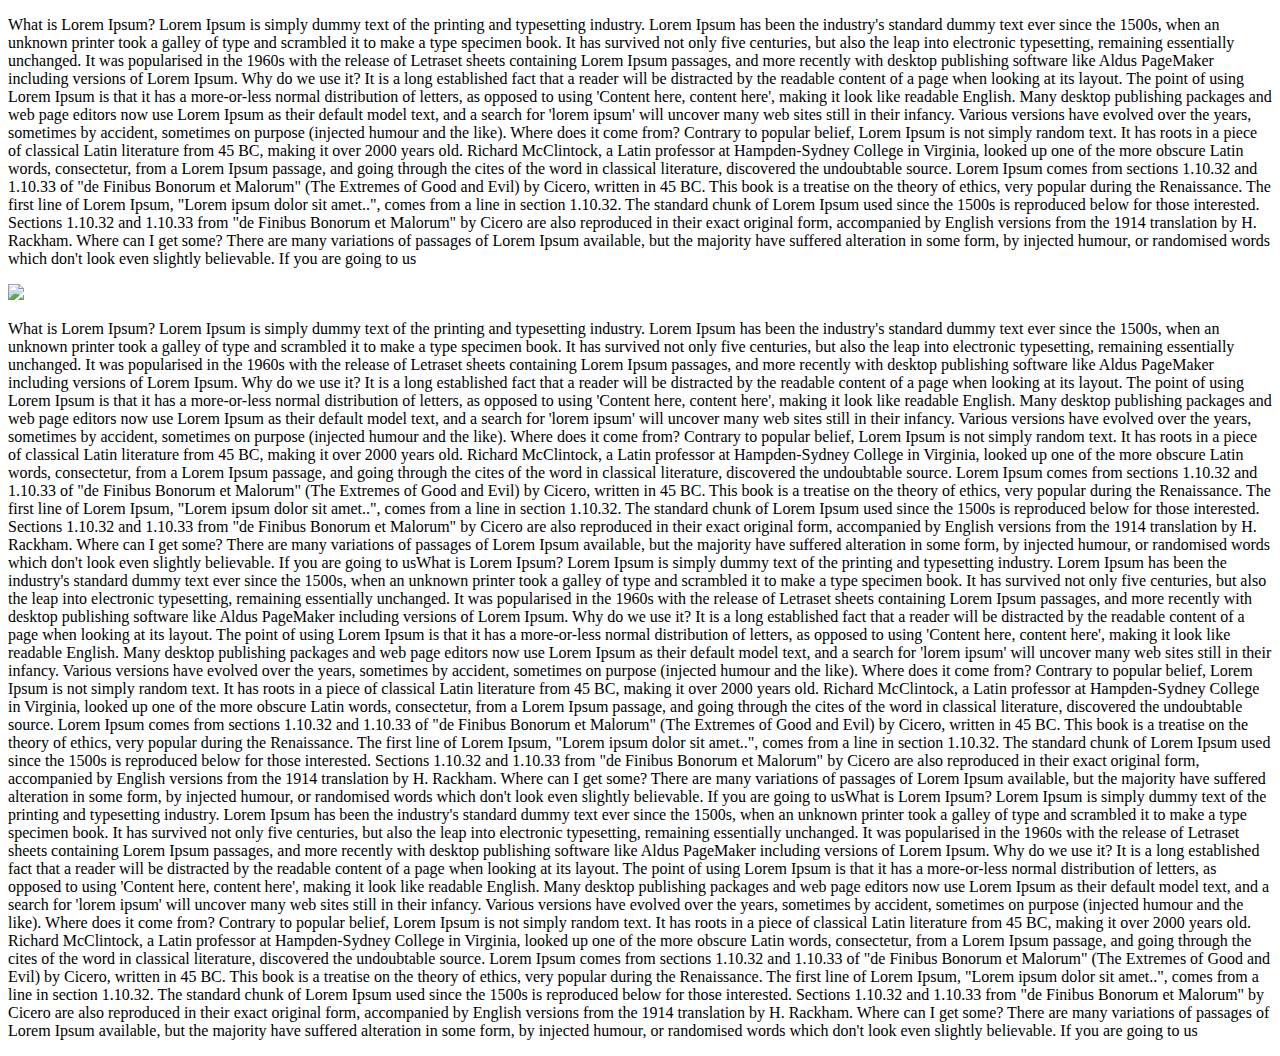
==== test/index.html @ e93afc0c "Compiled new JS file" ====
<!DOCTYPE html>
<html>
<head>
	<title>Hello</title>
	<!-- script src="https://ajax.googleapis.com/ajax/libs/jquery/1.12.4/jquery.min.js"></script -->
	
	
	
</head>
<body>
	
	<section>
	
	</section>
		<div class="container">
			<div class="row">
				<div class="col-sm-6 col-sm-offset-3">
					
					<p>What is Lorem Ipsum?
Lorem Ipsum is simply dummy text of the printing and typesetting industry. Lorem Ipsum has been the industry's standard dummy text ever since the 1500s, when an unknown printer took a galley of type and scrambled it to make a type specimen book. It has survived not only five centuries, but also the leap into electronic typesetting, remaining essentially unchanged. It was popularised in the 1960s with the release of Letraset sheets containing Lorem Ipsum passages, and more recently with desktop publishing software like Aldus PageMaker including versions of Lorem Ipsum.

Why do we use it?
It is a long established fact that a reader will be distracted by the readable content of a page when looking at its layout. The point of using Lorem Ipsum is that it has a more-or-less normal distribution of letters, as opposed to using 'Content here, content here', making it look like readable English. Many desktop publishing packages and web page editors now use Lorem Ipsum as their default model text, and a search for 'lorem ipsum' will uncover many web sites still in their infancy. Various versions have evolved over the years, sometimes by accident, sometimes on purpose (injected humour and the like).


Where does it come from?
Contrary to popular belief, Lorem Ipsum is not simply random text. It has roots in a piece of classical Latin literature from 45 BC, making it over 2000 years old. Richard McClintock, a Latin professor at Hampden-Sydney College in Virginia, looked up one of the more obscure Latin words, consectetur, from a Lorem Ipsum passage, and going through the cites of the word in classical literature, discovered the undoubtable source. Lorem Ipsum comes from sections 1.10.32 and 1.10.33 of "de Finibus Bonorum et Malorum" (The Extremes of Good and Evil) by Cicero, written in 45 BC. This book is a treatise on the theory of ethics, very popular during the Renaissance. The first line of Lorem Ipsum, "Lorem ipsum dolor sit amet..", comes from a line in section 1.10.32.

The standard chunk of Lorem Ipsum used since the 1500s is reproduced below for those interested. Sections 1.10.32 and 1.10.33 from "de Finibus Bonorum et Malorum" by Cicero are also reproduced in their exact original form, accompanied by English versions from the 1914 translation by H. Rackham.

Where can I get some?
There are many variations of passages of Lorem Ipsum available, but the majority have suffered alteration in some form, by injected humour, or randomised words which don't look even slightly believable. If you are going to us</p>
					
					
					<a href="#" id="blockoPayBtn" data-toggle="modal" data-uid="71b79fd246ee11e7">
						<img src="https://pbs.twimg.com/media/B-UEfIjIUAA8kFQ.png:large" width="120">
					</a>
					
					<p>What is Lorem Ipsum?
Lorem Ipsum is simply dummy text of the printing and typesetting industry. Lorem Ipsum has been the industry's standard dummy text ever since the 1500s, when an unknown printer took a galley of type and scrambled it to make a type specimen book. It has survived not only five centuries, but also the leap into electronic typesetting, remaining essentially unchanged. It was popularised in the 1960s with the release of Letraset sheets containing Lorem Ipsum passages, and more recently with desktop publishing software like Aldus PageMaker including versions of Lorem Ipsum.

Why do we use it?
It is a long established fact that a reader will be distracted by the readable content of a page when looking at its layout. The point of using Lorem Ipsum is that it has a more-or-less normal distribution of letters, as opposed to using 'Content here, content here', making it look like readable English. Many desktop publishing packages and web page editors now use Lorem Ipsum as their default model text, and a search for 'lorem ipsum' will uncover many web sites still in their infancy. Various versions have evolved over the years, sometimes by accident, sometimes on purpose (injected humour and the like).


Where does it come from?
Contrary to popular belief, Lorem Ipsum is not simply random text. It has roots in a piece of classical Latin literature from 45 BC, making it over 2000 years old. Richard McClintock, a Latin professor at Hampden-Sydney College in Virginia, looked up one of the more obscure Latin words, consectetur, from a Lorem Ipsum passage, and going through the cites of the word in classical literature, discovered the undoubtable source. Lorem Ipsum comes from sections 1.10.32 and 1.10.33 of "de Finibus Bonorum et Malorum" (The Extremes of Good and Evil) by Cicero, written in 45 BC. This book is a treatise on the theory of ethics, very popular during the Renaissance. The first line of Lorem Ipsum, "Lorem ipsum dolor sit amet..", comes from a line in section 1.10.32.

The standard chunk of Lorem Ipsum used since the 1500s is reproduced below for those interested. Sections 1.10.32 and 1.10.33 from "de Finibus Bonorum et Malorum" by Cicero are also reproduced in their exact original form, accompanied by English versions from the 1914 translation by H. Rackham.

Where can I get some?
There are many variations of passages of Lorem Ipsum available, but the majority have suffered alteration in some form, by injected humour, or randomised words which don't look even slightly believable. If you are going to usWhat is Lorem Ipsum?
Lorem Ipsum is simply dummy text of the printing and typesetting industry. Lorem Ipsum has been the industry's standard dummy text ever since the 1500s, when an unknown printer took a galley of type and scrambled it to make a type specimen book. It has survived not only five centuries, but also the leap into electronic typesetting, remaining essentially unchanged. It was popularised in the 1960s with the release of Letraset sheets containing Lorem Ipsum passages, and more recently with desktop publishing software like Aldus PageMaker including versions of Lorem Ipsum.

Why do we use it?
It is a long established fact that a reader will be distracted by the readable content of a page when looking at its layout. The point of using Lorem Ipsum is that it has a more-or-less normal distribution of letters, as opposed to using 'Content here, content here', making it look like readable English. Many desktop publishing packages and web page editors now use Lorem Ipsum as their default model text, and a search for 'lorem ipsum' will uncover many web sites still in their infancy. Various versions have evolved over the years, sometimes by accident, sometimes on purpose (injected humour and the like).


Where does it come from?
Contrary to popular belief, Lorem Ipsum is not simply random text. It has roots in a piece of classical Latin literature from 45 BC, making it over 2000 years old. Richard McClintock, a Latin professor at Hampden-Sydney College in Virginia, looked up one of the more obscure Latin words, consectetur, from a Lorem Ipsum passage, and going through the cites of the word in classical literature, discovered the undoubtable source. Lorem Ipsum comes from sections 1.10.32 and 1.10.33 of "de Finibus Bonorum et Malorum" (The Extremes of Good and Evil) by Cicero, written in 45 BC. This book is a treatise on the theory of ethics, very popular during the Renaissance. The first line of Lorem Ipsum, "Lorem ipsum dolor sit amet..", comes from a line in section 1.10.32.

The standard chunk of Lorem Ipsum used since the 1500s is reproduced below for those interested. Sections 1.10.32 and 1.10.33 from "de Finibus Bonorum et Malorum" by Cicero are also reproduced in their exact original form, accompanied by English versions from the 1914 translation by H. Rackham.

Where can I get some?
There are many variations of passages of Lorem Ipsum available, but the majority have suffered alteration in some form, by injected humour, or randomised words which don't look even slightly believable. If you are going to usWhat is Lorem Ipsum?
Lorem Ipsum is simply dummy text of the printing and typesetting industry. Lorem Ipsum has been the industry's standard dummy text ever since the 1500s, when an unknown printer took a galley of type and scrambled it to make a type specimen book. It has survived not only five centuries, but also the leap into electronic typesetting, remaining essentially unchanged. It was popularised in the 1960s with the release of Letraset sheets containing Lorem Ipsum passages, and more recently with desktop publishing software like Aldus PageMaker including versions of Lorem Ipsum.

Why do we use it?
It is a long established fact that a reader will be distracted by the readable content of a page when looking at its layout. The point of using Lorem Ipsum is that it has a more-or-less normal distribution of letters, as opposed to using 'Content here, content here', making it look like readable English. Many desktop publishing packages and web page editors now use Lorem Ipsum as their default model text, and a search for 'lorem ipsum' will uncover many web sites still in their infancy. Various versions have evolved over the years, sometimes by accident, sometimes on purpose (injected humour and the like).


Where does it come from?
Contrary to popular belief, Lorem Ipsum is not simply random text. It has roots in a piece of classical Latin literature from 45 BC, making it over 2000 years old. Richard McClintock, a Latin professor at Hampden-Sydney College in Virginia, looked up one of the more obscure Latin words, consectetur, from a Lorem Ipsum passage, and going through the cites of the word in classical literature, discovered the undoubtable source. Lorem Ipsum comes from sections 1.10.32 and 1.10.33 of "de Finibus Bonorum et Malorum" (The Extremes of Good and Evil) by Cicero, written in 45 BC. This book is a treatise on the theory of ethics, very popular during the Renaissance. The first line of Lorem Ipsum, "Lorem ipsum dolor sit amet..", comes from a line in section 1.10.32.

The standard chunk of Lorem Ipsum used since the 1500s is reproduced below for those interested. Sections 1.10.32 and 1.10.33 from "de Finibus Bonorum et Malorum" by Cicero are also reproduced in their exact original form, accompanied by English versions from the 1914 translation by H. Rackham.

Where can I get some?
There are many variations of passages of Lorem Ipsum available, but the majority have suffered alteration in some form, by injected humour, or randomised words which don't look even slightly believable. If you are going to us</p>
					
				</div>
			</div>
		</div>
	</section>
	
	<script src="http://localhost:8000/pay.js"></script>
	
</body>
</html>
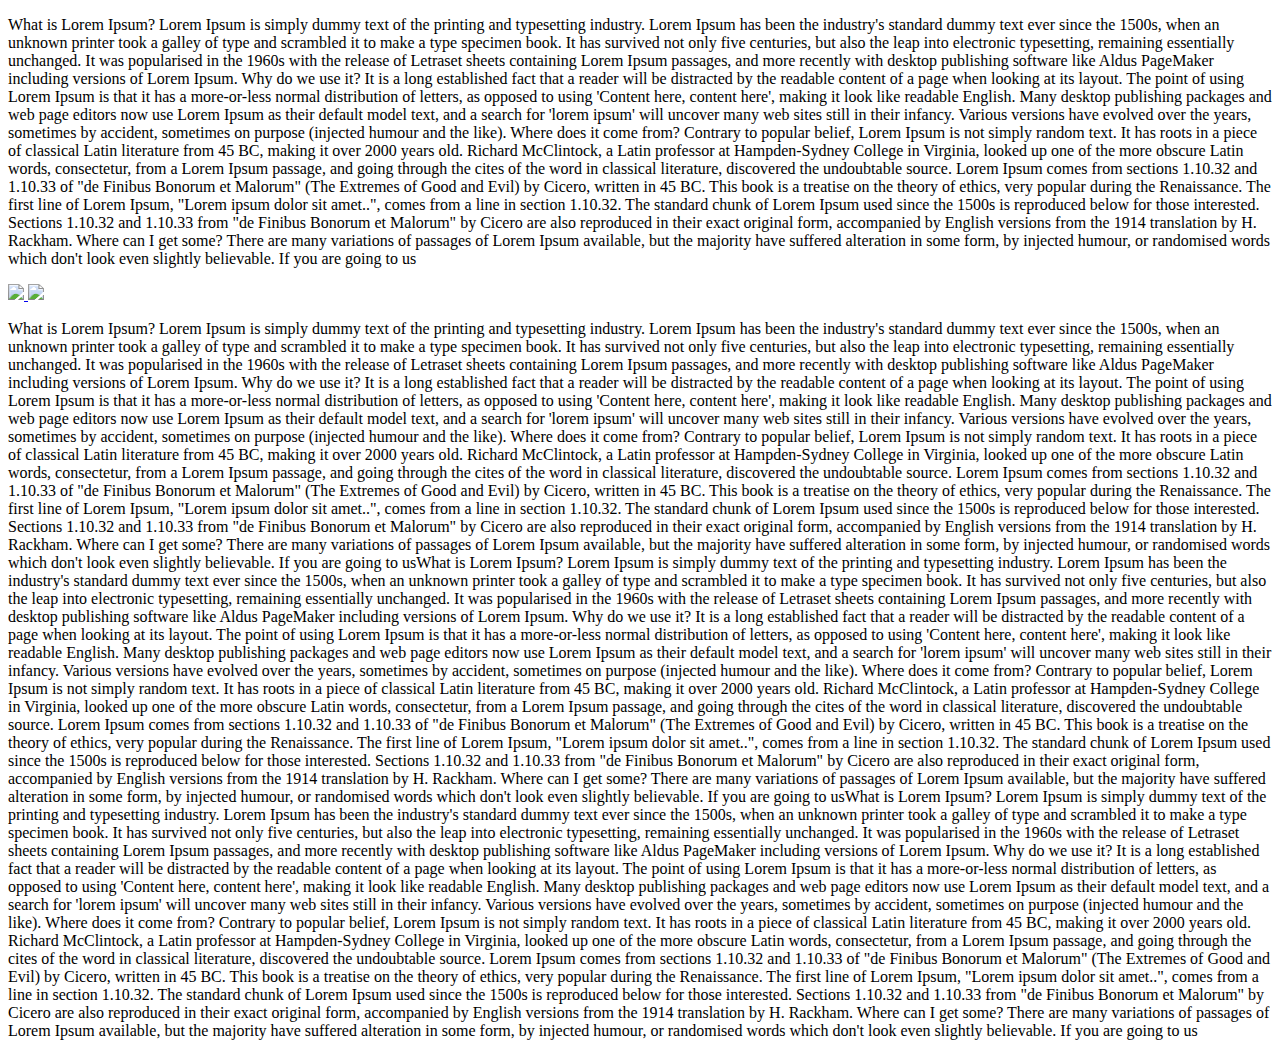
==== commit 79e78a25: "-multiple 'pay with bitcoin' buttons on same page with single embedded handler. -css style changes." ====
--- a/test/index.html
+++ b/test/index.html
@@ -32,7 +32,11 @@
 There are many variations of passages of Lorem Ipsum available, but the majority have suffered alteration in some form, by injected humour, or randomised words which don't look even slightly believable. If you are going to us</p>
 					
 					
-					<a href="#" id="blockoPayBtn" data-toggle="modal" data-uid="71b79fd246ee11e7">
+					<a href="#" class="blockoPayBtn" data-toggle="modal" data-uid="74d5fffe4ad811e7">
+						<img src="https://pbs.twimg.com/media/B-UEfIjIUAA8kFQ.png:large" width="120">
+					</a>
+					
+					<a href="#" class="blockoPayBtn" data-toggle="modal" data-uid="fad8a8444d3111e7">
 						<img src="https://pbs.twimg.com/media/B-UEfIjIUAA8kFQ.png:large" width="120">
 					</a>
 					
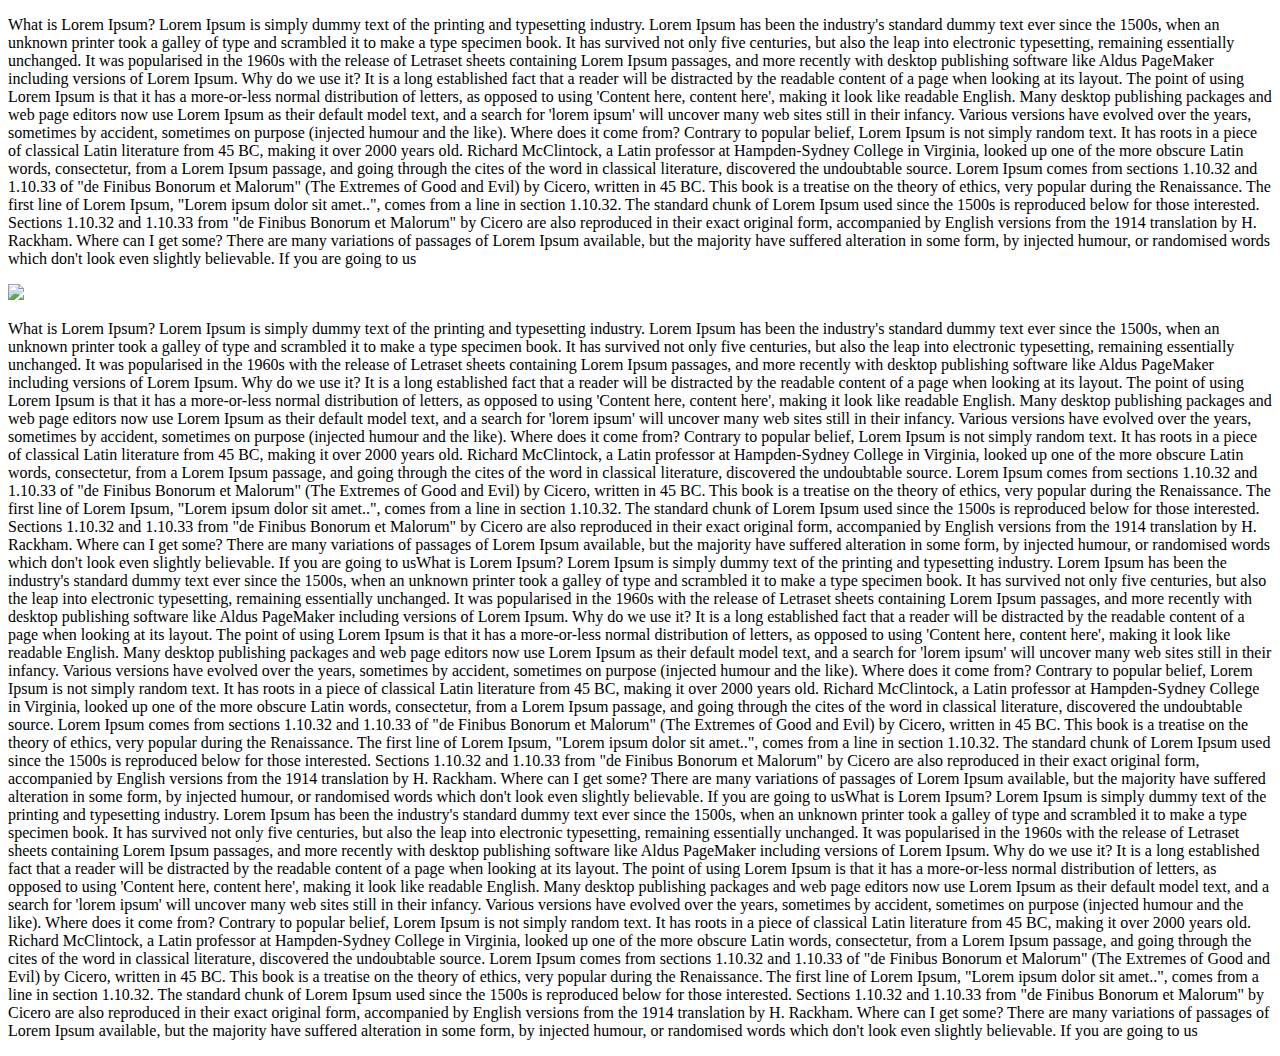
==== commit 07651cf5: "Removed uncessary api calls in buttons js" ====
--- a/test/index.html
+++ b/test/index.html
@@ -30,15 +30,7 @@
 
 Where can I get some?
 There are many variations of passages of Lorem Ipsum available, but the majority have suffered alteration in some form, by injected humour, or randomised words which don't look even slightly believable. If you are going to us</p>
-					
-					
-					<a href="#" class="blockoPayBtn" data-toggle="modal" data-uid="74d5fffe4ad811e7">
-						<img src="https://pbs.twimg.com/media/B-UEfIjIUAA8kFQ.png:large" width="120">
-					</a>
-					
-					<a href="#" class="blockoPayBtn" data-toggle="modal" data-uid="fad8a8444d3111e7">
-						<img src="https://pbs.twimg.com/media/B-UEfIjIUAA8kFQ.png:large" width="120">
-					</a>
+				  <a href="" class="blockoPayBtn" data-toggle="modal" data-uid=71b79fd246ee11e7><img width=160 src="http://localhost:8080/img/pay_with_bitcoin_medium.png"></a>	
 					
 					<p>What is Lorem Ipsum?
 Lorem Ipsum is simply dummy text of the printing and typesetting industry. Lorem Ipsum has been the industry's standard dummy text ever since the 1500s, when an unknown printer took a galley of type and scrambled it to make a type specimen book. It has survived not only five centuries, but also the leap into electronic typesetting, remaining essentially unchanged. It was popularised in the 1960s with the release of Letraset sheets containing Lorem Ipsum passages, and more recently with desktop publishing software like Aldus PageMaker including versions of Lorem Ipsum.
@@ -86,7 +78,7 @@
 		</div>
 	</section>
 	
-	<script src="http://localhost:8000/pay.js"></script>
+	<script src="http://localhost:8080/js/pay_test.js"></script>
 	
 </body>
 </html>
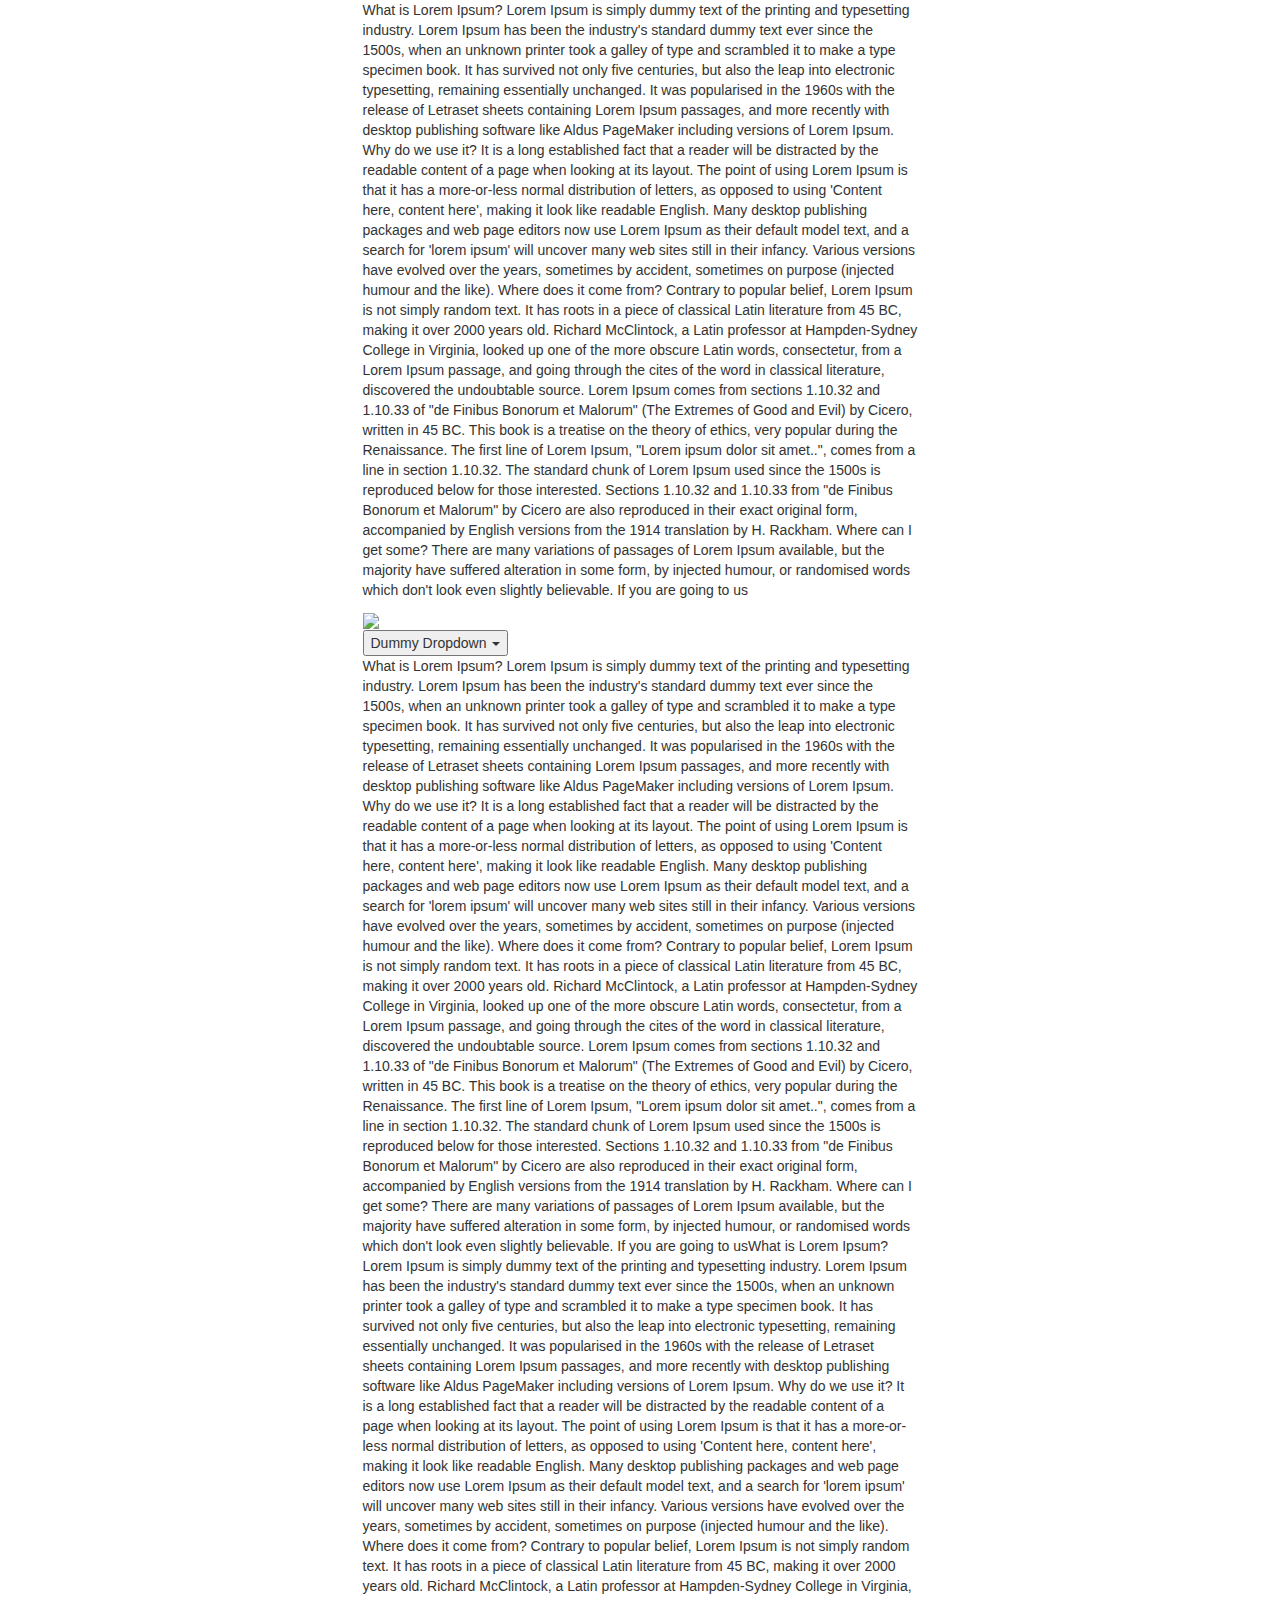
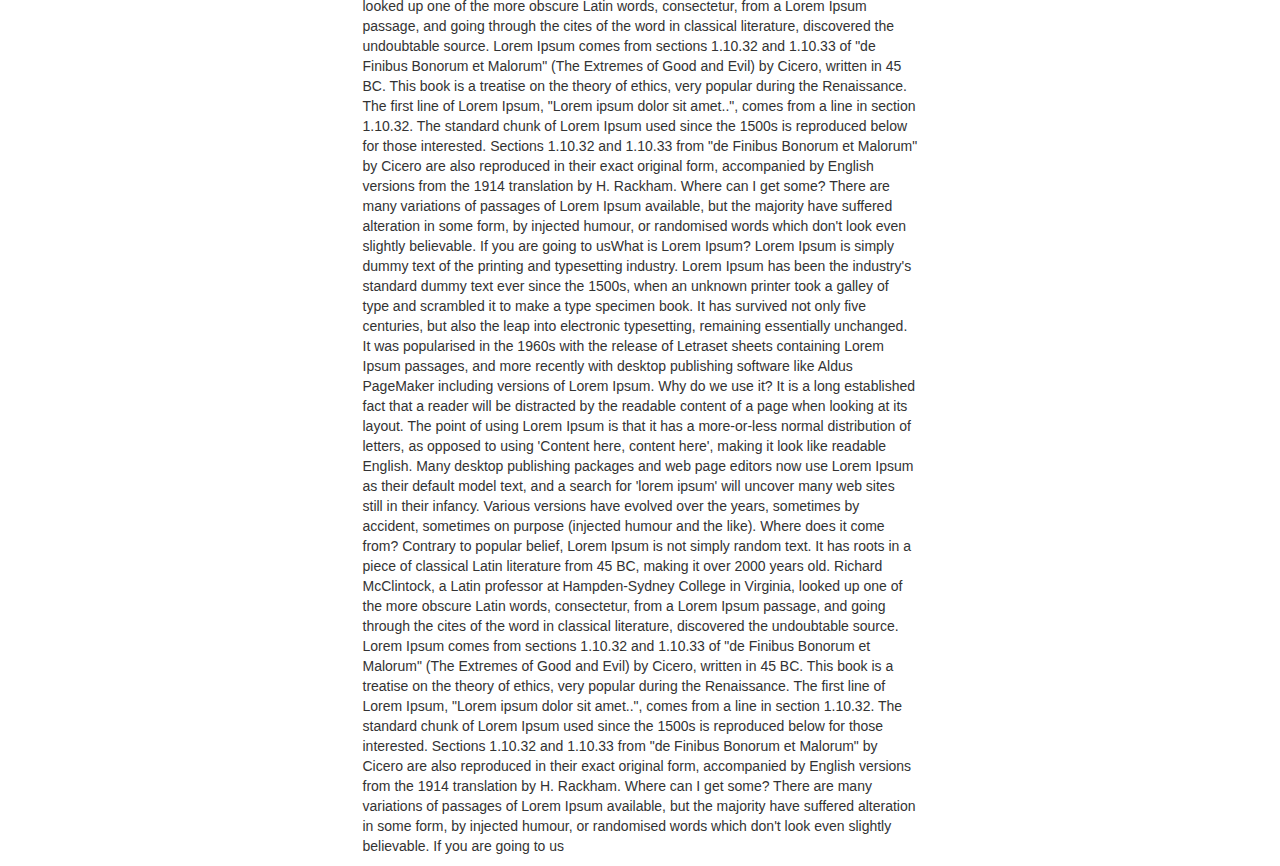
==== commit 7f576caa: "dropdown conflicts fixed." ====
--- a/test/index.html
+++ b/test/index.html
@@ -2,7 +2,7 @@
 <html>
 <head>
 	<title>Hello</title>
-	<!-- script src="https://ajax.googleapis.com/ajax/libs/jquery/1.12.4/jquery.min.js"></script -->
+	<link rel="stylesheet" href="https://maxcdn.bootstrapcdn.com/bootstrap/3.3.7/css/bootstrap.min.css" integrity="sha384-BVYiiSIFeK1dGmJRAkycuHAHRg32OmUcww7on3RYdg4Va+PmSTsz/K68vbdEjh4u" crossorigin="anonymous">
 	
 	
 	
@@ -30,7 +30,20 @@
 
 Where can I get some?
 There are many variations of passages of Lorem Ipsum available, but the majority have suffered alteration in some form, by injected humour, or randomised words which don't look even slightly believable. If you are going to us</p>
-				  <a href="" class="blockoPayBtn" data-toggle="modal" data-uid=71b79fd246ee11e7><img width=160 src="http://localhost:8080/img/pay_with_bitcoin_medium.png"></a>	
+				  <a href="" class="blockoPayBtn" data-toggle="modal" data-uid=9523d6c4761511e7><img width=160 src="http://localhost:8080/img/pay_with_bitcoin_medium.png"></a>	
+					
+					
+					<div class="dropdown">
+						<button id="dLabel" type="button" data-toggle="dropdown" aria-haspopup="true" aria-expanded="false">
+						Dummy Dropdown
+						<span class="caret"></span>
+					  </button>
+						<ul class="dropdown-menu" aria-labelledby="dLabel">
+							<li><a href="#">Link 1</a></li>
+							<li><a href="#">Link 2</a></li>
+							<li><a href="#">Link 3</a></li>
+						</ul>
+					</div>
 					
 					<p>What is Lorem Ipsum?
 Lorem Ipsum is simply dummy text of the printing and typesetting industry. Lorem Ipsum has been the industry's standard dummy text ever since the 1500s, when an unknown printer took a galley of type and scrambled it to make a type specimen book. It has survived not only five centuries, but also the leap into electronic typesetting, remaining essentially unchanged. It was popularised in the 1960s with the release of Letraset sheets containing Lorem Ipsum passages, and more recently with desktop publishing software like Aldus PageMaker including versions of Lorem Ipsum.
@@ -78,7 +91,9 @@
 		</div>
 	</section>
 	
-	<script src="http://localhost:8080/js/pay_test.js"></script>
+	<script src="//ajax.googleapis.com/ajax/libs/jquery/1.12.4/jquery.min.js"></script>
+	<script src="//maxcdn.bootstrapcdn.com/bootstrap/3.3.7/js/bootstrap.min.js" integrity="sha384-Tc5IQib027qvyjSMfHjOMaLkfuWVxZxUPnCJA7l2mCWNIpG9mGCD8wGNIcPD7Txa" crossorigin="anonymous"></script>
+	<script src="http://localhost:8000/pay.js"></script>
 	
 </body>
 </html>
